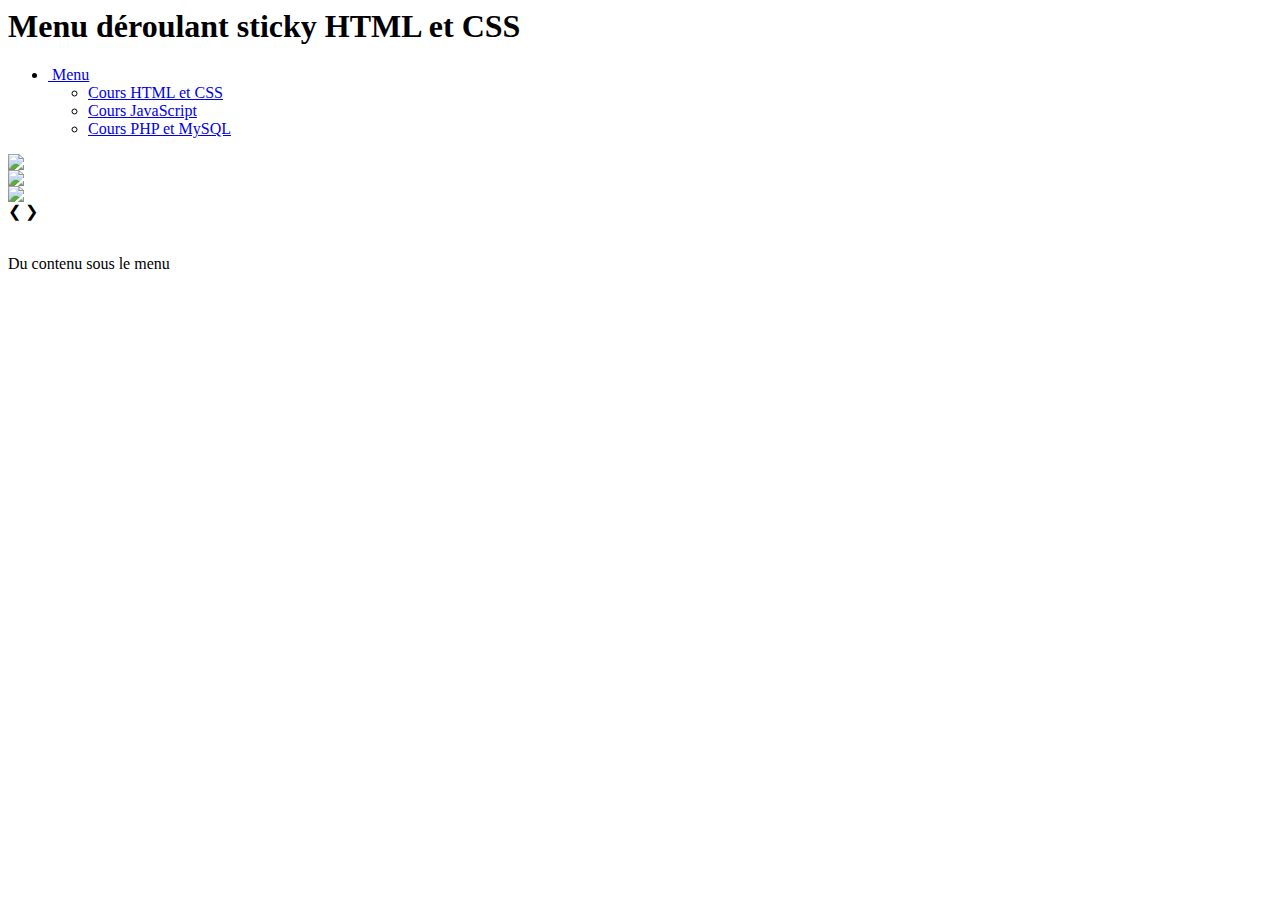
==== OrdiMalin/index.html @ d0662ef5 "Add files via upload" ====
<h1>Menu déroulant sticky HTML et CSS</h1>
<nav>
  <ul>
    <li class="deroulant"><a href="#menu">
  <img src="menu.svg" alt="">
  Menu
</a>
      <ul class="sous">
        <li><a href="#">Cours HTML et CSS</a></li>
        <li><a href="#">Cours JavaScript</a></li>
        <li><a href="#">Cours PHP et MySQL</a></li>
      </ul>
    </li>
  </ul>
</nav>

<!DOCTYPE html>
<html>
  <head>
    <title>Custom Slider</title>
  </head>
  <body>
    <div class="slide-container">
      <div class="custom-slider fade">
        <img class="slide-img" src="https://www.codeur.com/tuto/wp-content/uploads/2021/12/slide1.jpg">
      </div>
      <div class="custom-slider fade">
        <img class="slide-img" src="https://www.codeur.com/tuto/wp-content/uploads/2021/12/slide2.jpg">
      </div>
      <div class="custom-slider fade">
        <img class="slide-img" src="https://www.codeur.com/tuto/wp-content/uploads/2021/12/slide3.jpg">
      </div>
      <a class="prev" onclick="plusSlides(-1)">&#10094;</a>
      <a class="next" onclick="plusSlides(1)">&#10095;</a>
    </div>
    <br>
    <div class="slide-dot">
      <span class="dot" onclick="currentSlide(1)"></span> 
      <span class="dot" onclick="currentSlide(2)"></span> 
      <span class="dot" onclick="currentSlide(3)"></span> 
    </div>
  </body>
</html>

<div class="conteneur">
  <p>Du contenu sous le menu</p>
</div>
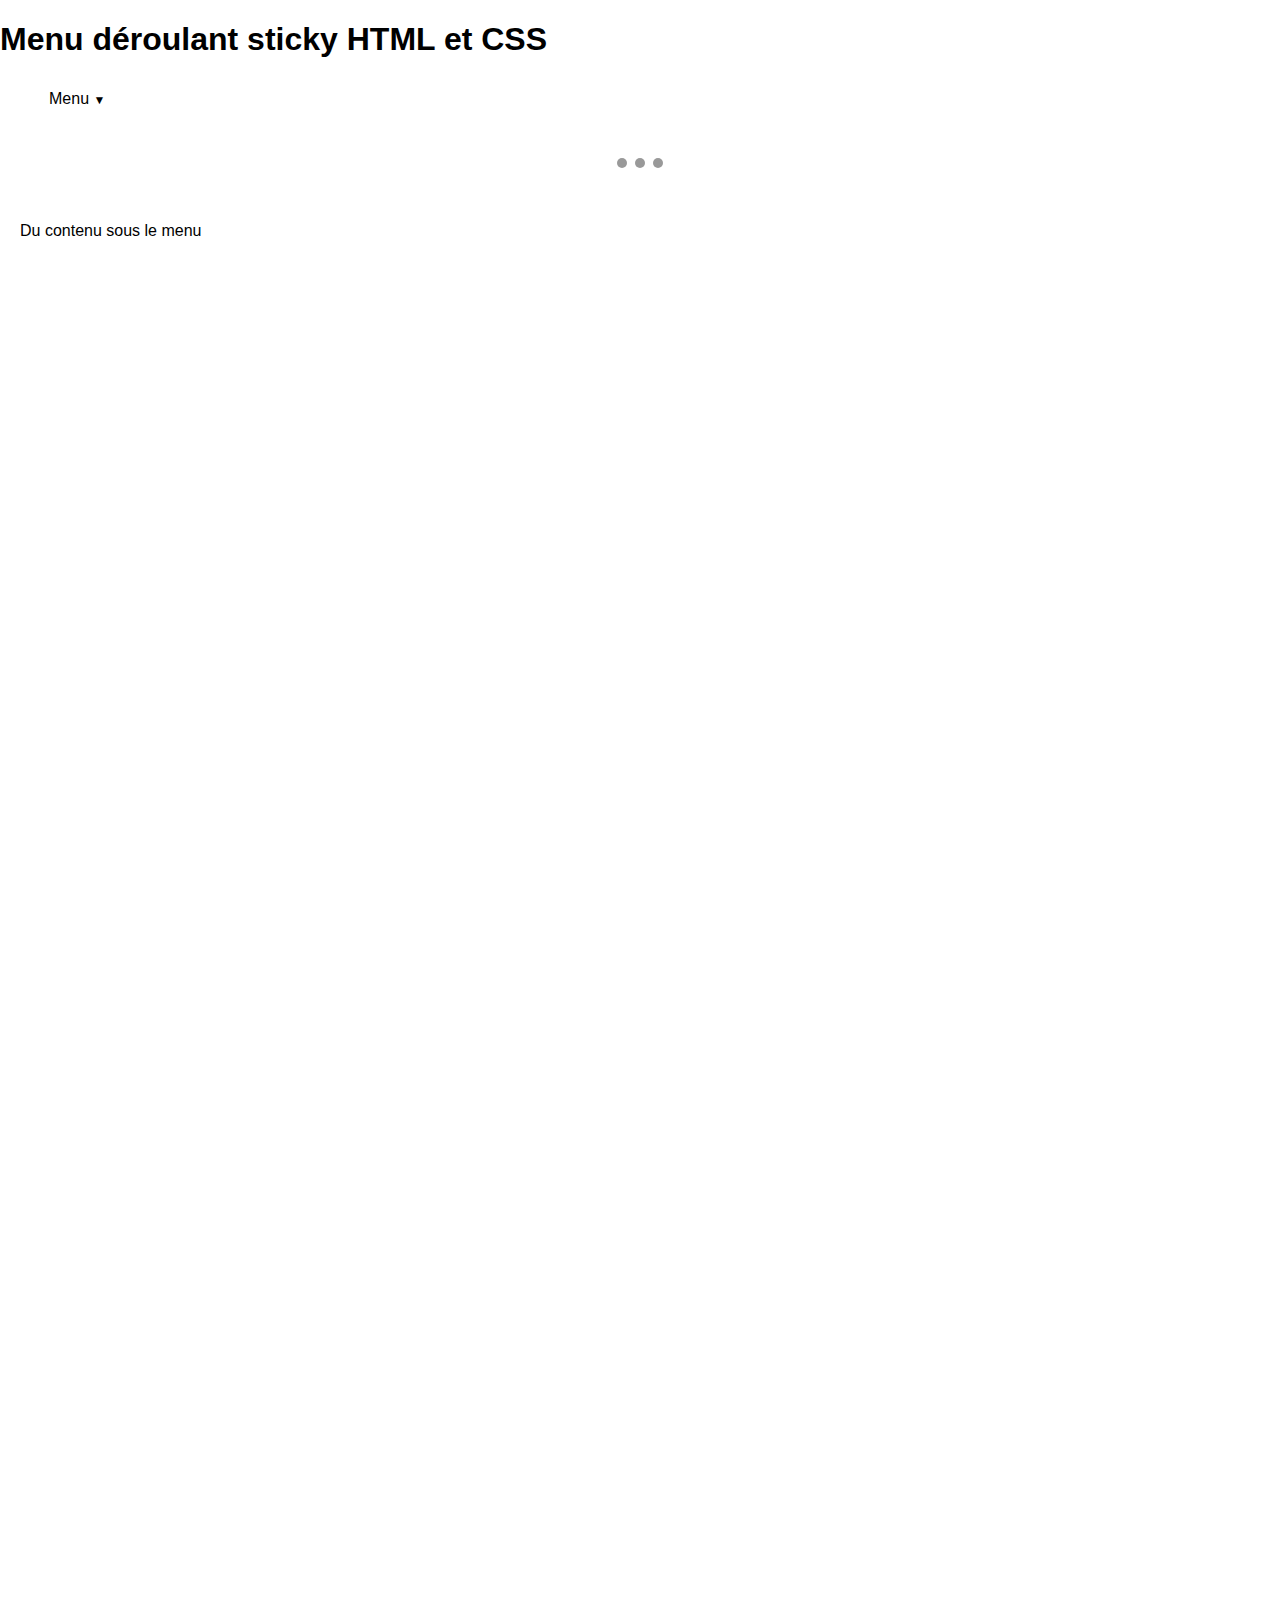
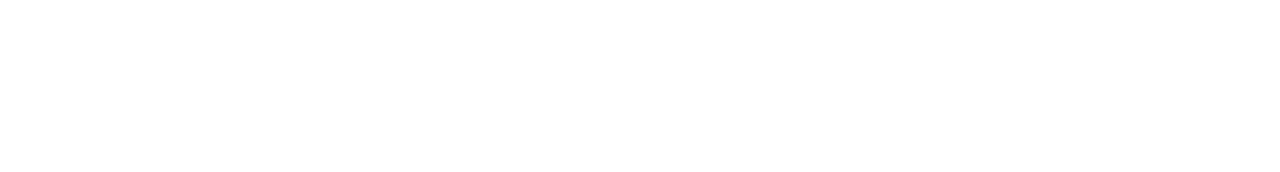
==== commit c43355fa: "Add files via upload" ====
--- a/OrdiMalin/index.html
+++ b/OrdiMalin/index.html
@@ -1,25 +1,27 @@
-<h1>Menu déroulant sticky HTML et CSS</h1>
-<nav>
-  <ul>
-    <li class="deroulant"><a href="#menu">
-  <img src="menu.svg" alt="">
-  Menu
-</a>
-      <ul class="sous">
-        <li><a href="#">Cours HTML et CSS</a></li>
-        <li><a href="#">Cours JavaScript</a></li>
-        <li><a href="#">Cours PHP et MySQL</a></li>
-      </ul>
-    </li>
-  </ul>
-</nav>
-
 <!DOCTYPE html>
 <html>
+
   <head>
-    <title>Custom Slider</title>
+    <link rel="stylesheet" href="style.css">
+    <h1>Menu déroulant sticky HTML et CSS</h1>
+    <nav>
+      <ul>
+        <li class="deroulant"><a href="#menu">
+      <img src="menu.svg" alt="">
+      Menu
+    </a>
+          <ul class="sous">
+            <li><a href="#">Cours HTML et CSS</a></li>
+            <li><a href="#">Cours JavaScript</a></li>
+            <li><a href="#">Cours PHP et MySQL</a></li>
+          </ul>
+        </li>
+      </ul>
+    </nav>
   </head>
+
   <body>
+    <script type="text/javascript" src="main.js"></script>
     <div class="slide-container">
       <div class="custom-slider fade">
         <img class="slide-img" src="https://www.codeur.com/tuto/wp-content/uploads/2021/12/slide1.jpg">
@@ -39,9 +41,9 @@
       <span class="dot" onclick="currentSlide(2)"></span> 
       <span class="dot" onclick="currentSlide(3)"></span> 
     </div>
+
+    <div class="conteneur">
+      <p>Du contenu sous le menu</p>
+    </div>
   </body>
-</html>
-
-<div class="conteneur">
-  <p>Du contenu sous le menu</p>
-</div>+</html>--- a/OrdiMalin/style.css
+++ b/OrdiMalin/style.css
@@ -0,0 +1,148 @@
+/*Reset CSS*/
+body{
+    margin: 0px;
+    padding: 0px;
+    font-family: Avenir, sans-serif;
+}
+
+nav{
+    width: 25%;
+    margin: 25 auto;
+    background-color: white;
+    position: sticky;
+    top: 0px;
+}
+
+nav ul{
+    list-style-type: none;
+}
+
+nav ul li{
+    float: left;
+    width: 25%;
+    text-align: center;
+    position: relative;
+}
+
+nav ul::after{
+    content: "";
+    display: table;
+    clear: both;
+}
+
+nav a{
+    display: block;
+    text-decoration: none;
+    color: black;
+    border-bottom: 2px solid transparent;
+    padding: 10px 0px;
+}
+
+nav a:hover{
+    color: orange;
+    border-bottom: 2px solid gold;
+}
+
+.sous{
+    display: none;
+    box-shadow: 0px 1px 2px #CCC;
+    background-color: white;
+    position: absolute;
+    width: 100%;
+    z-index: 1000;
+}
+nav > ul li:hover .sous{
+    display: block;
+}
+.sous li{
+    float: none;
+    width: 100%;
+    text-align: left;
+}
+.sous a{
+    padding: 10px;
+    border-bottom: none;
+}
+.sous a:hover{
+    border-bottom: none;
+    background-color: RGBa(200,200,200,0.1);
+}
+.deroulant > a::after{
+    content:" ▼";
+    font-size: 12px;
+}
+
+.custom-slider { display: none; }
+.slide-container {
+  max-width: 800px;
+  position: relative;
+  margin: auto;
+}
+.prev, .next {
+  cursor: pointer;
+  position: absolute;        
+  top: 50%;
+  transform: translateY(-50%);
+  width: 60px;
+  height: 60px;
+  display: flex;
+  align-items: center;
+  justify-content: center;
+  border-radius: 50%;
+  color: white;
+  font-size: 30px;
+  background-color: rgba(0,0,0,0);
+  transition: background-color 0.6s ease;
+}
+.prev{ left: 15px; }
+.next { right: 15px; }
+.prev:hover, .next:hover {
+  background-color: rgba(0,0,0,0.5);
+}
+.slide-text {
+  position: absolute;
+  color: #ffffff;
+  font-size: 15px;
+  padding: 15px;
+  bottom: 15px;
+  width: 100%;
+  text-align: center;
+}
+.slide-index {
+  color: #ffffff;
+  font-size: 13px;
+  padding: 15px;
+  position: absolute;
+  top: 0;
+}
+.slide-img{ 
+  width: 100%; 
+  height: 300px;
+  object-fit: cover;
+  object-position: center;
+ }
+.slide-dot{ text-align: center; }
+.dot {
+  cursor: pointer;
+  height: 10px;
+  width: 10px;
+  margin: 0 2px;
+  background-color: #999999;
+  border-radius: 50%;
+  display: inline-block;
+  transition: background-color 0.6s ease;
+}
+.active, .dot:hover { background-color: #111111; }
+.fade {
+  animation-name: fade;
+  animation-duration: 1s;
+}
+@keyframes fade {
+  from {opacity: 0} 
+  to {opacity: 1}
+}
+
+.conteneur{
+  margin: 50px 20px;
+  height: 1500px;
+}